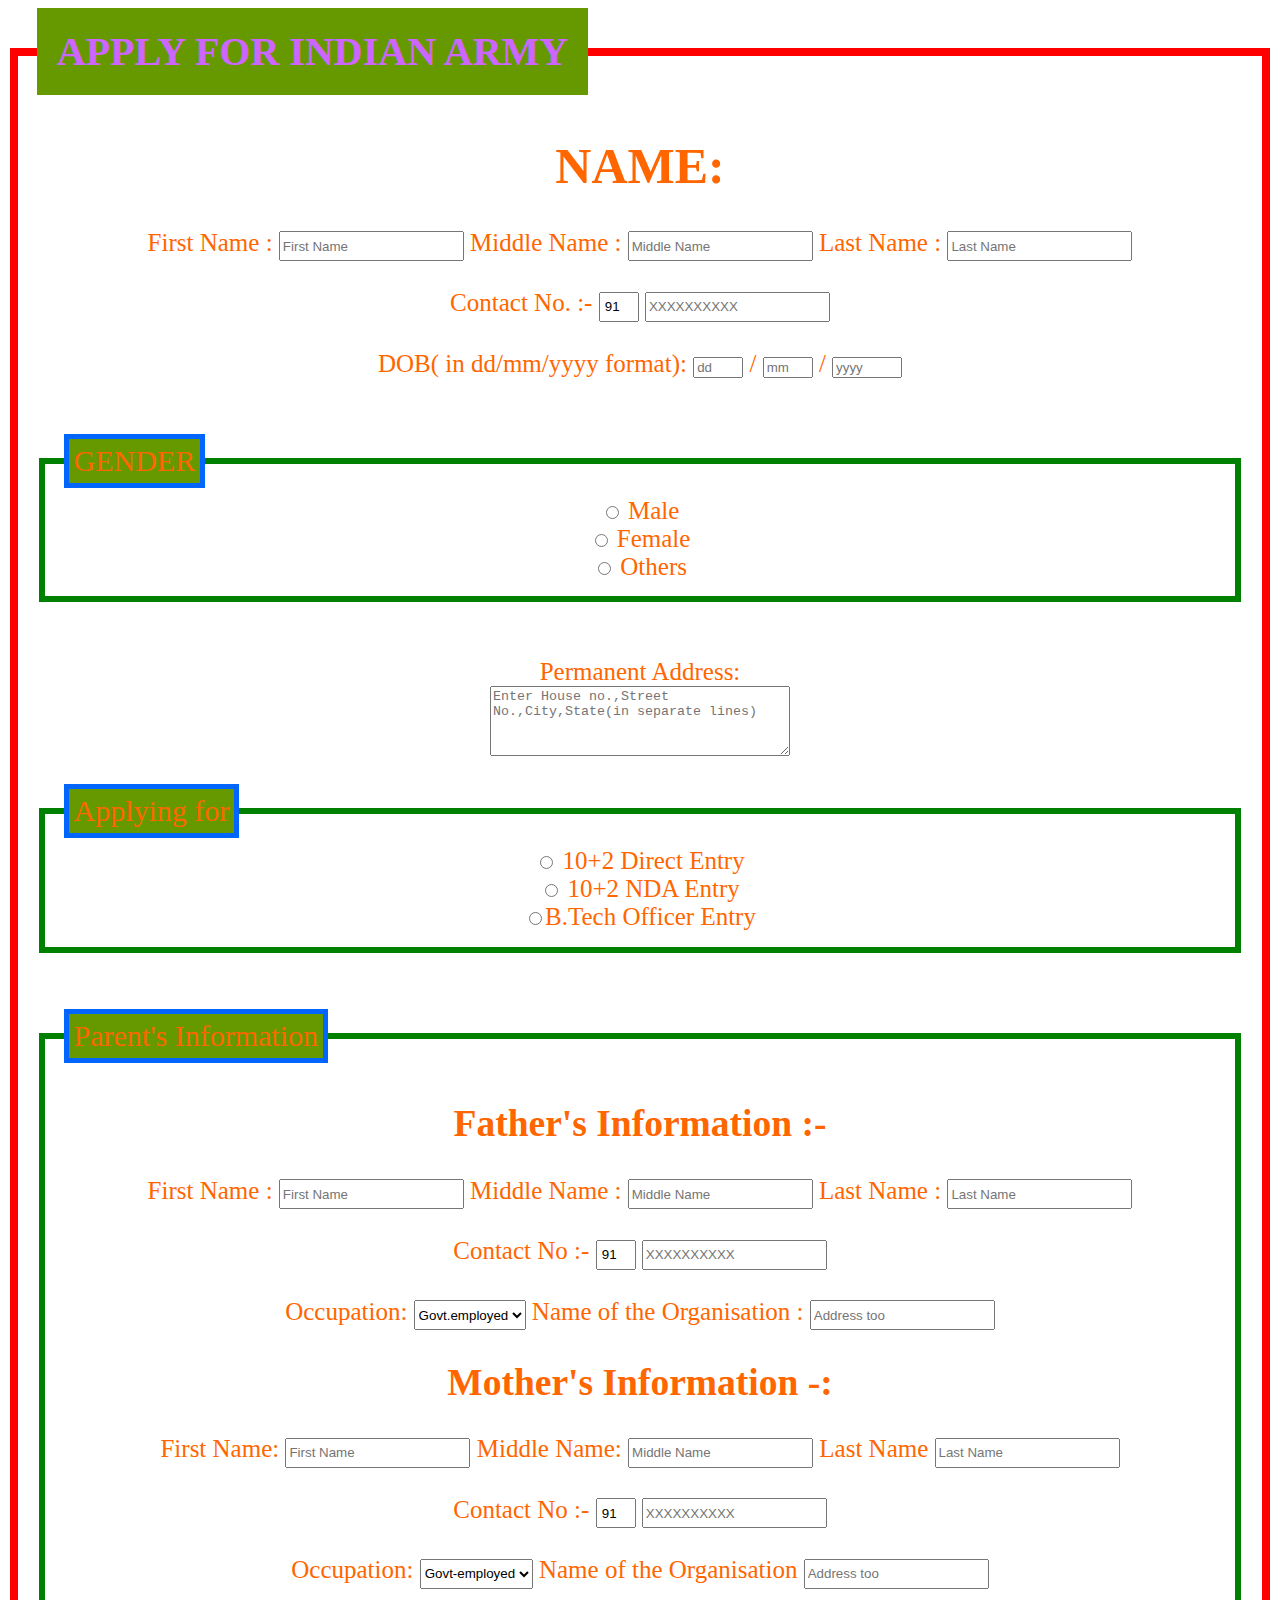
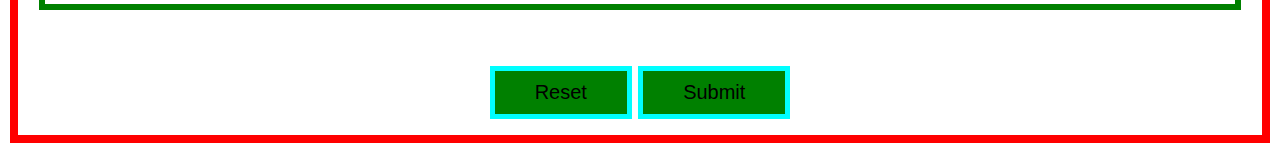
==== application_form final1.html @ 7ba7c2a6 "index related files" ====
<html>
<head>
<title> APPLICATION FORM</title>
<style>
.form{
font-size:25px;
font-family:bold;
}
body {
	background-image:url("application_form_bck.jpg");
	background-repeat:no-repeat;
	background-attachment:fixed;
	background-size:cover;
	color:#ff6600;
}
.apptype {
	border: 6px solid green;
}
.gender {
	border: 6px solid green;
}
.guardian {
	border: 6px solid green;
}
.styling {
	border: 8px solid red;
}
.last {
	background-color:green;
	padding:10px 40px;
	font-size:20px;
	border:5px solid cyan;
}
</style>
</head>
<body>
<center>
<form class="form" target="_blank" method="post" action="/data.php">
<fieldset class="styling">
<legend style= " font-size:40px; background-color:#669900; padding:20px; color:#cc66ff;"><b>APPLY FOR INDIAN ARMY </b></legend>
<h1> NAME:</h1>
<div>
<label>First Name : </label>
<input type="text" placeholder="First Name" style="min-height:30;">   
<label>Middle Name : </label>
<input type="text" placeholder="Middle Name" style="min-height:30;">    
<label>Last Name : </label>
<input type="text" placeholder="Last Name" style="min-height:30;">   
</div>
<br>
<label>Contact No. :-</label>
<input type="number" style="min-height:30; max-width:40; text-align:right;" value="91"> <input type="number" style="min-height:30;" placeholder="XXXXXXXXXX">
<br>
<br>
<div>
<label>DOB( in dd/mm/yyyy format):</label>
<input type="number" style="max-width:50px;" placeholder="dd"> / <input type="number" style="max-width:50px;" placeholder="mm"> / <input type="number" style="max-width:70px;" placeholder="yyyy"> 
</div>
<br>
<br>
<fieldset class="gender">
<legend style="font-size:30px; background-color:#669900; border: 5px solid #0066ff; padding:5px;" >GENDER</legend>
<input type="radio" name="gender">
<label>Male</label>
<br>
<input type="radio" name="gender">
<label>Female</label>
<br>
<input type="radio" name="gender" >
<label>Others</label>
</fieldset>
<br>
<br>

<label>Permanent Address:</label>
<br>
<textarea name="address" style="width:300px; height:70px;" placeholder="Enter House no.,Street No.,City,State(in separate lines)"></textarea>
<br>
<br>
<fieldset class="apptype">
<legend style="font-size:30px; background-color:#669900;  border: 5px solid #0066ff; padding:5px;" >Applying for</legend>
<input type="radio" name="entry" value="DIRECT">
<label>10+2 Direct Entry</label>
<br>
<input type="radio" name="entry" value="NDA">
<label>10+2 NDA Entry</label>
<br>
<input type="radio" name="entry" value="B.TECh.">B.Tech Officer Entry</input>
<br>
</fieldset>
<br>
<br>
<fieldset class="guardian">
<legend style="font-size:30px; background-color:#669900;  border: 5px solid #0066ff; padding:5px;" >Parent's Information </legend>
<h2>Father's Information :- </h2>
<label>First Name : </label>
<input type="text" style="min-height:30;" placeholder="First Name">
<label> Middle Name : </label>
<input type="text" style="min-height:30;" placeholder="Middle Name">
<label>Last Name : </label>
<input type="text" style="min-height:30;" placeholder="Last Name">
<br>
<br>
<label>Contact No :-</label>
<input type="number" style="min-height:30; max-width:40; text-align:right;" value="91"> <input type="number" style="min-height:30;" placeholder="XXXXXXXXXX">
<br>
<br>
<label>Occupation:</label>
  <select style="min-height:30;" >
    <option value="Govt.employed">Govt.employed</option>
    <option value="self-employed">Self-employed</option>
    <option value="others">Others</option>
  </select>
  <label >Name of the Organisation : </label>
<input type="text" style="min-height:30;" placeholder="Address too">
<h2>Mother's Information -:</h2>
<label>First Name:</label>
<input type="text" style="min-height:30;" placeholder="First Name">
<label>Middle Name:</label>
<input type="text" style="min-height:30;" placeholder="Middle Name">
<label>Last Name</label>
<input type="text" style="min-height:30;" placeholder="Last Name">
<br>
<br>
<label>Contact No :-</label>
<input type="number" style="min-height:30; max-width:40; text-align:right;" value="91"> <input type="number" style="min-height:30;" placeholder="XXXXXXXXXX">
<br>
<br>
<label>Occupation:</label>
  <select style="min-height:30;">
    <option value="Govt-employed">Govt-employed</option>
    <option value="self-employed">self-employed</option>
    <option value="Housewife">Housewife</option>
  </select>
  <label>Name of the Organisation</label>
<input type="text" style="min-height:30;" placeholder="Address too"><br>
</fieldset>
<br>
<br>
<input type="reset" style="min-height:30;" class="last" ></input>
<input type="submit" style="min-height:30;" class="last" ></input>
</center>
</form>
</body>
</html>
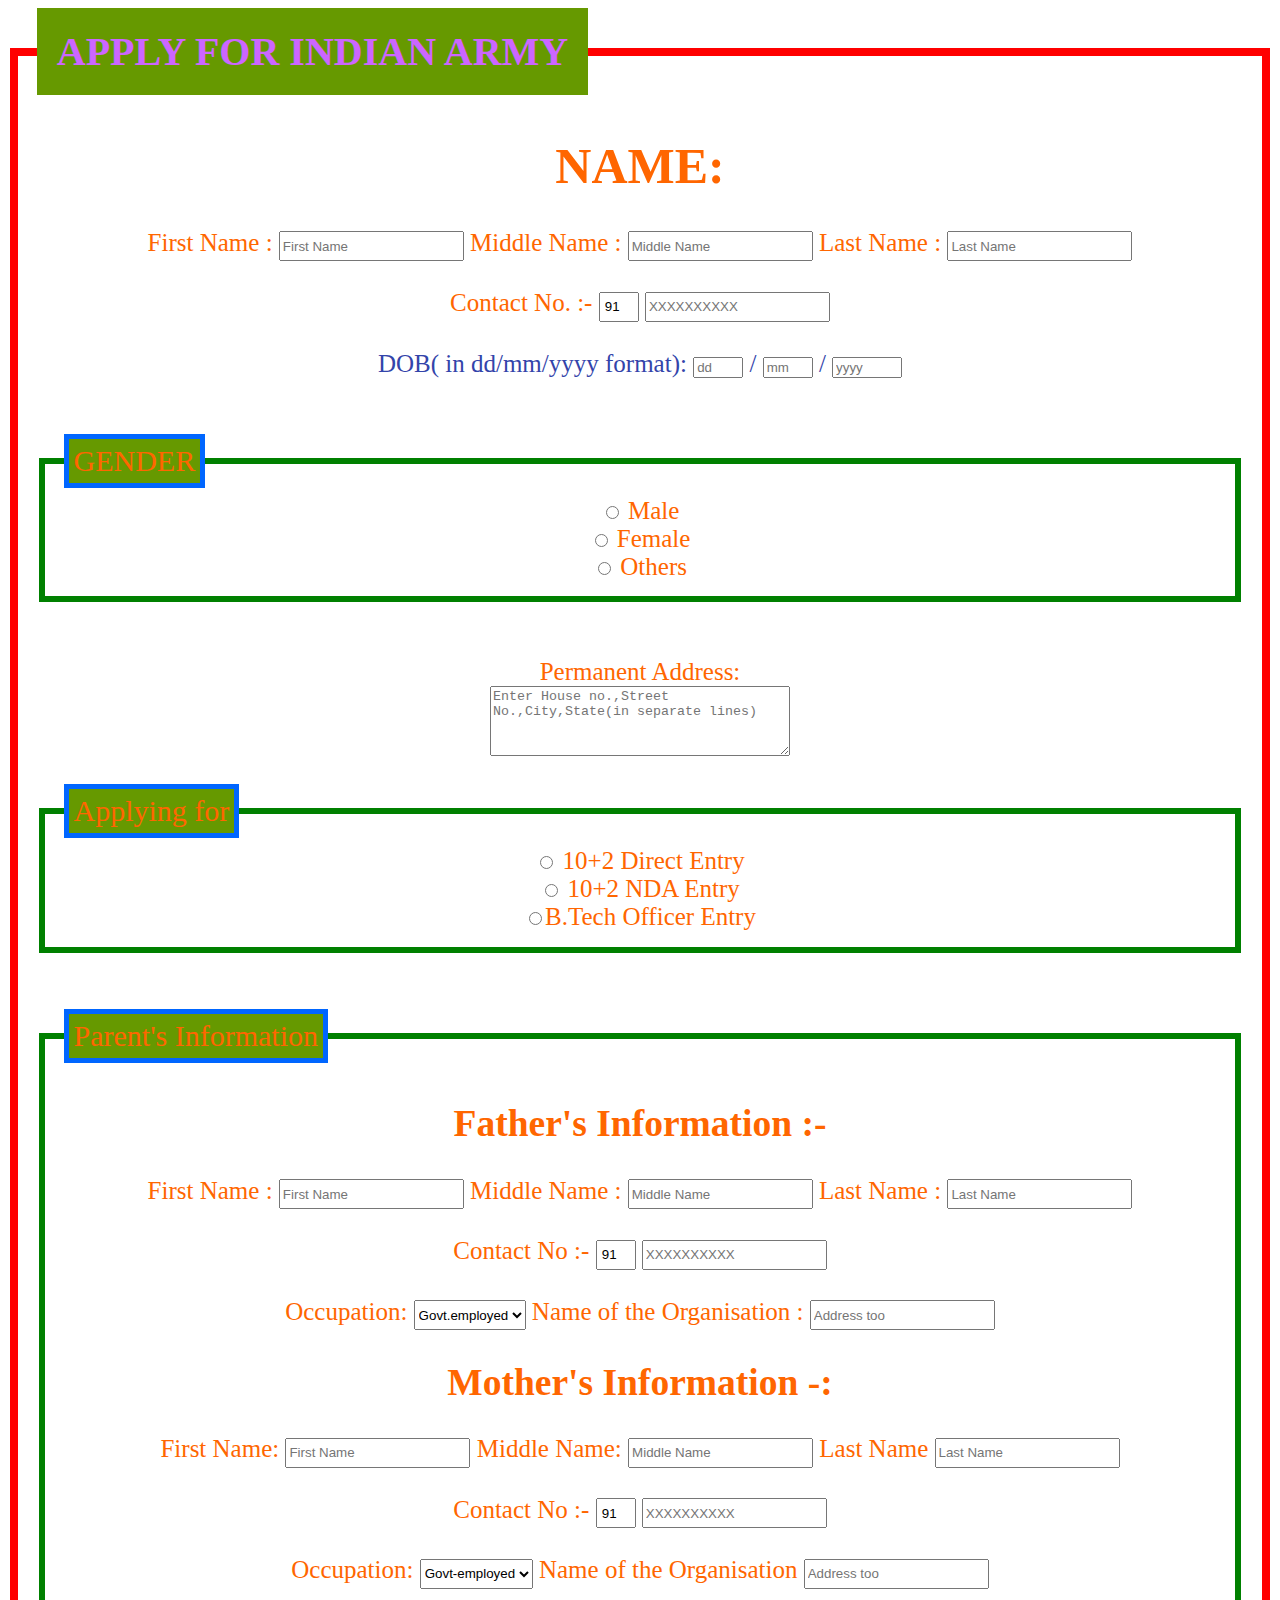
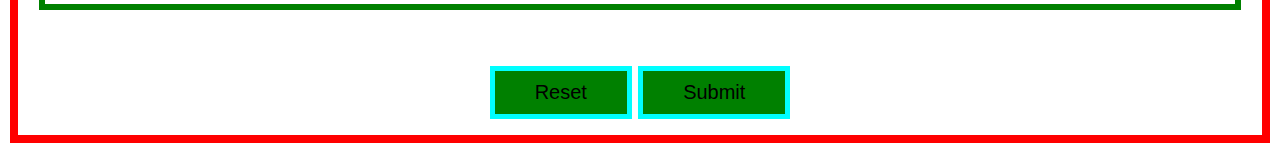
==== commit 46bc4260: "Added for attribute for input labels to merge them" ====
--- a/application_form final1.html
+++ b/application_form final1.html
@@ -7,7 +7,7 @@
 font-family:bold;
 }
 body {
-	background-image:url("application_form_bck.jpg");
+	background-image:url("./application_form_bck.jpg");
 	background-repeat:no-repeat;
 	background-attachment:fixed;
 	background-size:cover;
@@ -35,26 +35,26 @@
 </head>
 <body>
 <center>
-<form class="form" target="_blank" method="post" action="/data.php">
+<form class="form" target="_blank" method="post" action="./data.php">
 <fieldset class="styling">
 <legend style= " font-size:40px; background-color:#669900; padding:20px; color:#cc66ff;"><b>APPLY FOR INDIAN ARMY </b></legend>
 <h1> NAME:</h1>
 <div>
-<label>First Name : </label>
-<input type="text" placeholder="First Name" style="min-height:30;">   
-<label>Middle Name : </label>
-<input type="text" placeholder="Middle Name" style="min-height:30;">    
-<label>Last Name : </label>
-<input type="text" placeholder="Last Name" style="min-height:30;">   
+<label for="inpFirstName">First Name : </label>
+<input id="inpFirstName" type="text" placeholder="First Name" style="min-height:30;">   
+<label for="inpMidName">Middle Name : </label>
+<input id="inpMidName" type="text" placeholder="Middle Name" style="min-height:30;">    
+<label for="inpLastName">Last Name : </label>
+<input id="inpLastName" type="text" placeholder="Last Name" style="min-height:30;">   
 </div>
 <br>
-<label>Contact No. :-</label>
-<input type="number" style="min-height:30; max-width:40; text-align:right;" value="91"> <input type="number" style="min-height:30;" placeholder="XXXXXXXXXX">
+<label id="inpContact">Contact No. :-</label>
+<input id="inpContact" type="number" style="min-height:30; max-width:40; text-align:right;" value="91"> <input type="number" style="min-height:30;" placeholder="XXXXXXXXXX">
 <br>
 <br>
-<div>
-<label>DOB( in dd/mm/yyyy format):</label>
-<input type="number" style="max-width:50px;" placeholder="dd"> / <input type="number" style="max-width:50px;" placeholder="mm"> / <input type="number" style="max-width:70px;" placeholder="yyyy"> 
+<div style="color: #3344aa">
+<label for="inpDob">DOB( in dd/mm/yyyy format):</label>
+<input id=="inpDob" type="number" style="max-width:50px;" placeholder="dd"> / <input type="number" style="max-width:50px;" placeholder="mm"> / <input type="number" style="max-width:70px;" placeholder="yyyy"> 
 </div>
 <br>
 <br>
@@ -142,4 +142,4 @@
 </center>
 </form>
 </body>
-</html>+</html>
